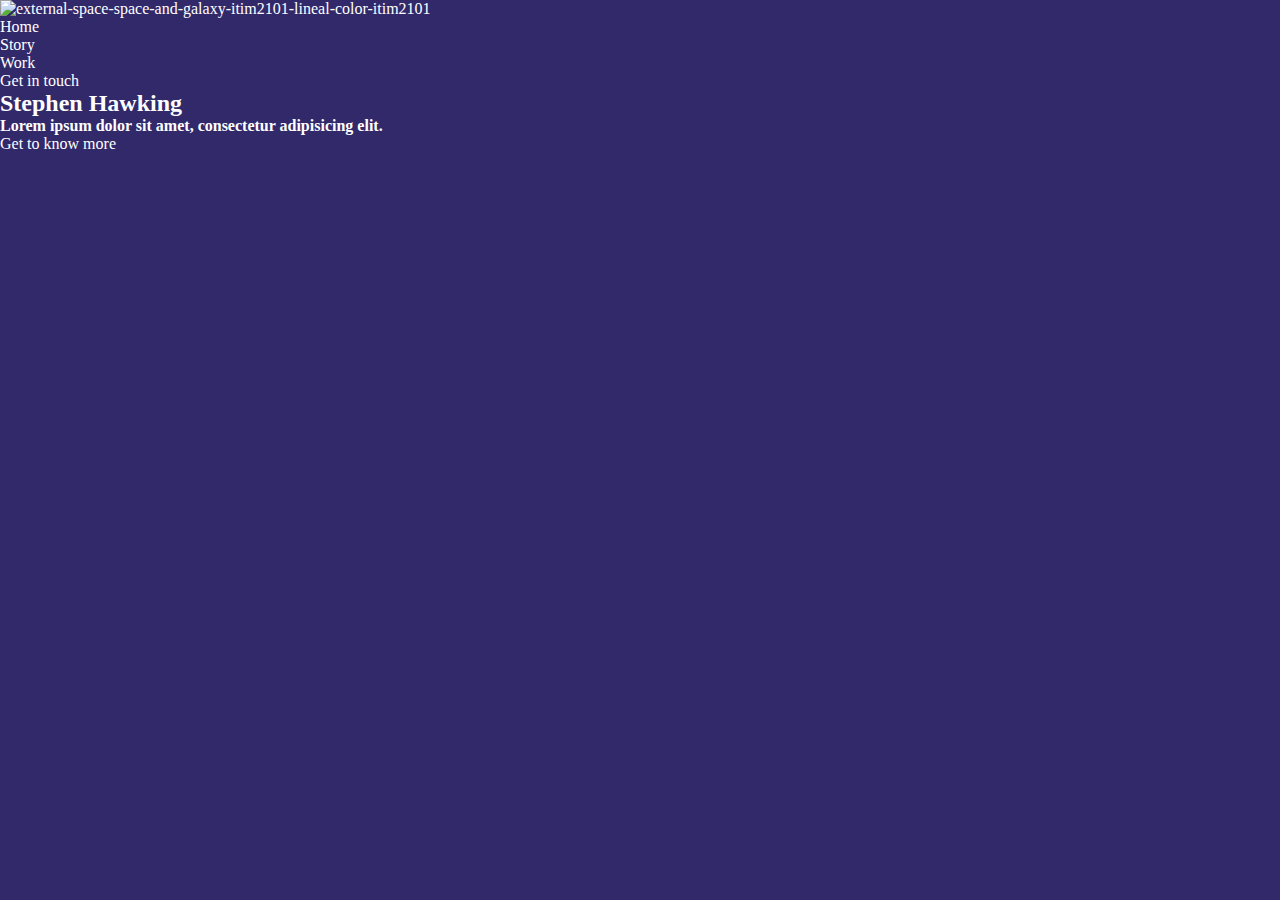
==== viktoria/interm_ex/tribute.html @ 5812f0fa "added html, some scss" ====
<!DOCTYPE html>
<html lang="en">
<head>
    <meta charset="UTF-8">
    <meta name="viewport" content="width=device-width, initial-scale=1.0">
    <title>Tribute page</title>
    <link rel="stylesheet" href="tribute.css">
</head>
<body>
    <nav class="bar">
        <img width="64" height="64" src="https://img.icons8.com/external-itim2101-lineal-color-itim2101/64/external-space-space-and-galaxy-itim2101-lineal-color-itim2101.png" alt="external-space-space-and-galaxy-itim2101-lineal-color-itim2101"/>
        <ul>
            <li>Home</li>
            <li>Story</li>
            <li>Work</li>
            <li>Get in touch</li>
        </ul>
    </nav>
    <div class="container">
        <div class="name">
            <h2>
                Stephen Hawking
            </h2>
        </div>
        <div class="text">
            <h4>
                Lorem ipsum dolor sit amet, consectetur adipisicing elit.
            </h4>
        </div>
        <div class="down">
            <p>Get to know more</p>
        </div>
    </div>
</body>
</html>
---- viktoria/interm_ex/tribute.css ----
* {
  margin: 0;
  padding: 0;
  box-sizing: border-box;
}

body {
  background-color: #32296B;
  color: white;
  font-family: "Lucida Bright", Georgia, serif;
}

.bar {
  background-color: #32296B;
}/*# sourceMappingURL=tribute.css.map */
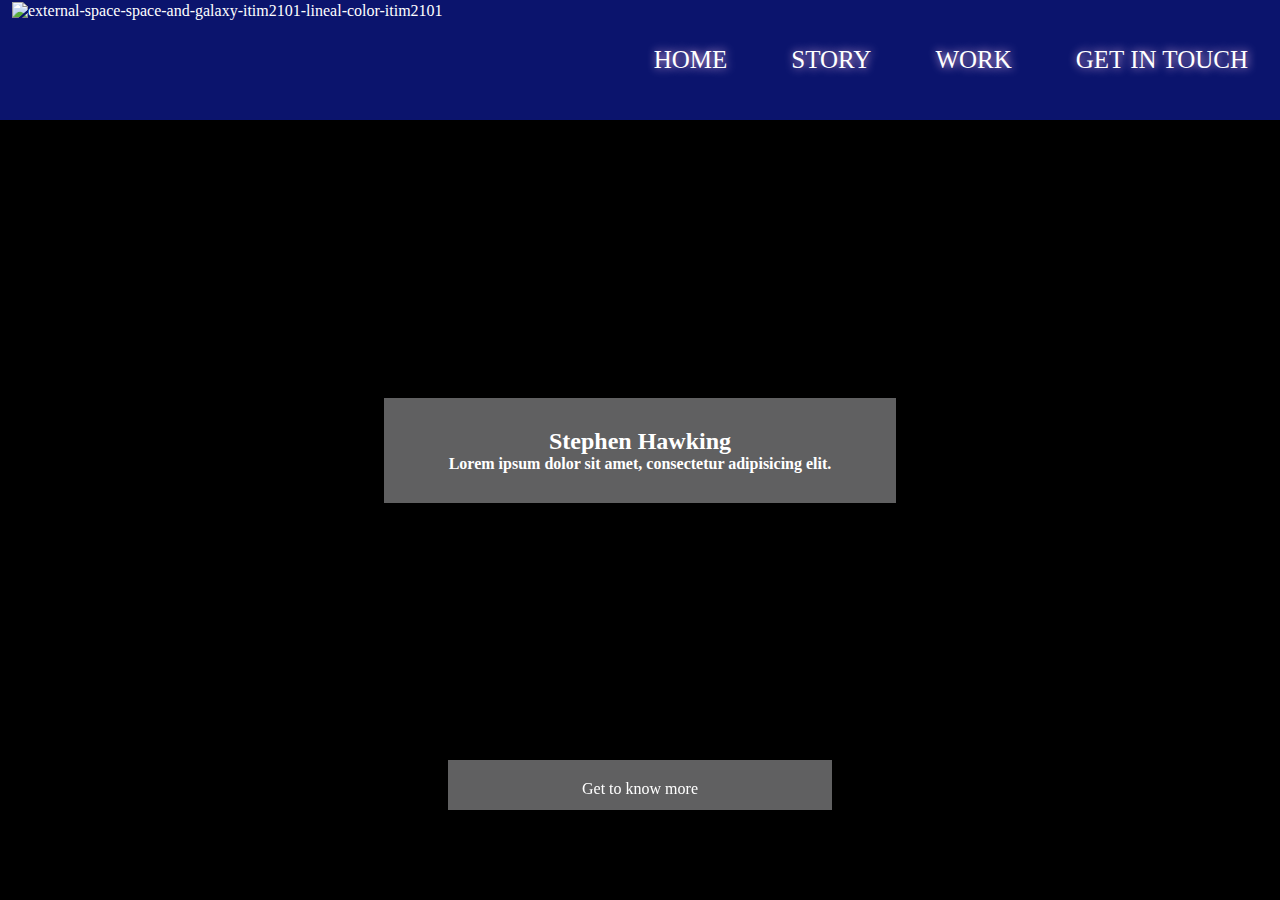
==== commit e2960174: "in a process" ====
--- a/viktoria/interm_ex/tribute.html
+++ b/viktoria/interm_ex/tribute.html
@@ -8,28 +8,34 @@
 </head>
 <body>
     <nav class="bar">
-        <img width="64" height="64" src="https://img.icons8.com/external-itim2101-lineal-color-itim2101/64/external-space-space-and-galaxy-itim2101-lineal-color-itim2101.png" alt="external-space-space-and-galaxy-itim2101-lineal-color-itim2101"/>
+            <img src="https://img.icons8.com/external-itim2101-lineal-color-itim2101/64/external-space-space-and-galaxy-itim2101-lineal-color-itim2101.png" alt="external-space-space-and-galaxy-itim2101-lineal-color-itim2101"/>
         <ul>
-            <li>Home</li>
-            <li>Story</li>
-            <li>Work</li>
-            <li>Get in touch</li>
+            <li>
+                <a href="#">Home</a>
+            </li>
+            <li>
+                <a href="#">Story</a>
+            </li>
+            <li>
+                <a href="#">Work</a>
+            </li>
+            <li>
+                <a href="#">Get in touch</a>
+            </li>
         </ul>
     </nav>
     <div class="container">
-        <div class="name">
+        <div class="content">
             <h2>
                 Stephen Hawking
             </h2>
-        </div>
-        <div class="text">
             <h4>
                 Lorem ipsum dolor sit amet, consectetur adipisicing elit.
             </h4>
         </div>
-        <div class="down">
+        <footer>
             <p>Get to know more</p>
-        </div>
+        </footer>
     </div>
 </body>
 </html>--- a/viktoria/interm_ex/tribute.css
+++ b/viktoria/interm_ex/tribute.css
@@ -5,11 +5,71 @@
 }
 
 body {
-  background-color: #32296B;
+  background-color: black;
   color: white;
   font-family: "Lucida Bright", Georgia, serif;
+  background-image: url(https://cdn.pixabay.com/photo/2016/11/29/05/45/astronomy-1867616_1280.jpg);
+  background-size: cover;
 }
 
-.bar {
-  background-color: #32296B;
+nav {
+  background-color: #0B146D;
+  display: flex;
+  justify-content: space-between;
+  align-items: center;
+  position: fixed;
+  top: 0;
+  left: 0;
+  width: 100%;
+  height: 120px;
+}
+nav img {
+  height: 100%;
+  padding: 2px;
+  margin: 10px 10px;
+}
+nav ul {
+  display: flex;
+  list-style: none;
+}
+nav a {
+  text-decoration: none;
+  text-transform: uppercase;
+  text-shadow: 1px 0px 10px #FAC6F0;
+  font-size: 25px;
+  color: white;
+  display: inline-block;
+  padding: 1rem 2rem;
+}
+nav a:hover {
+  color: #F79D12;
+}
+
+.container {
+  width: 100%;
+  height: 100vh;
+  display: flex;
+  justify-content: center;
+  align-items: center;
+  text-align: center;
+}
+.container .content {
+  background-color: rgba(192, 192, 194, 0.5);
+  width: 40%;
+  padding: 30px 30px;
+}
+
+footer {
+  width: 30%;
+  display: inline-block;
+  justify-content: center;
+  align-items: center;
+  text-align: center;
+  position: fixed;
+  bottom: 10%;
+}
+footer p {
+  background-color: rgba(192, 192, 194, 0.5);
+  height: 50px;
+  padding: 20px 20px;
 }/*# sourceMappingURL=tribute.css.map */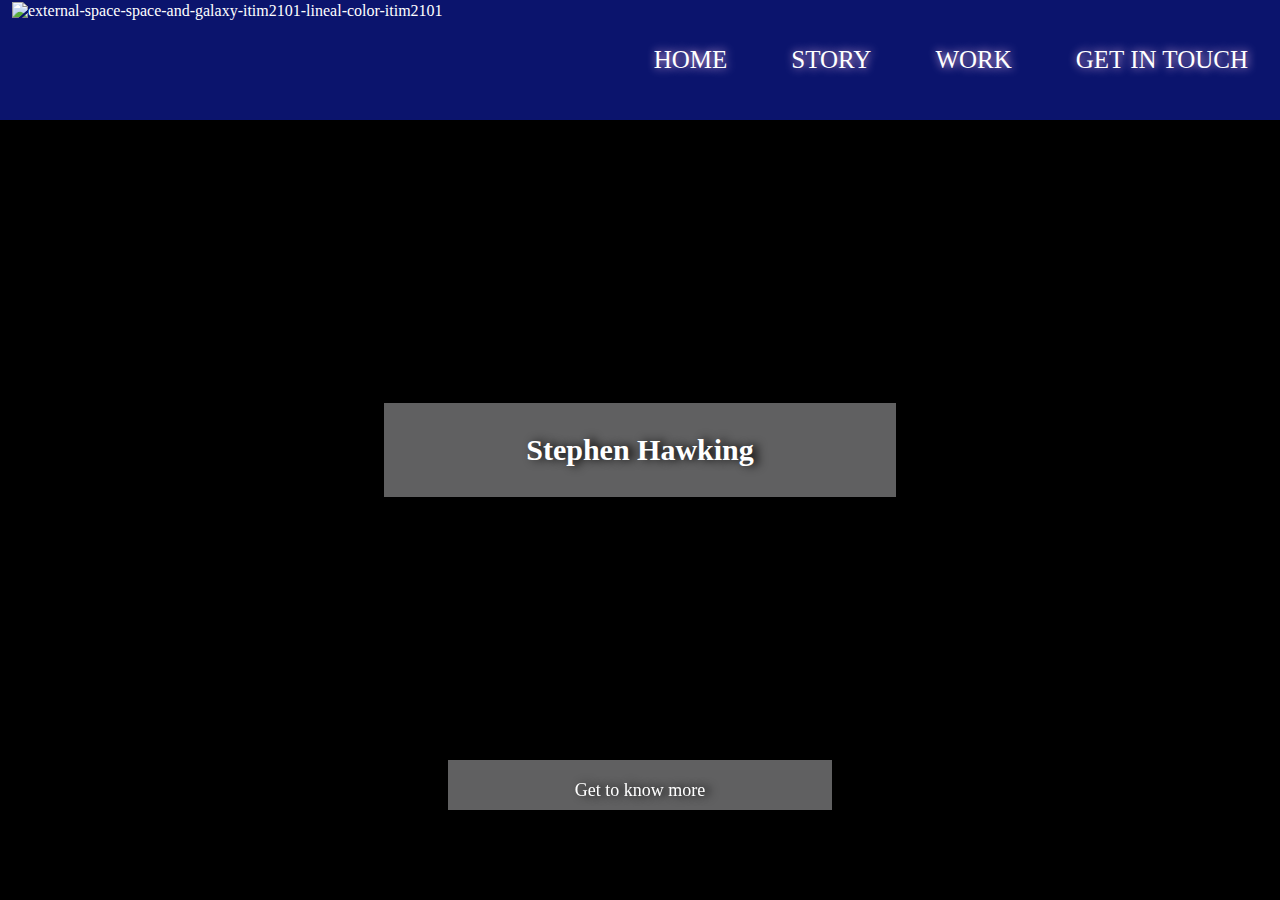
==== commit 76da9876: "almost there" ====
--- a/viktoria/interm_ex/tribute.html
+++ b/viktoria/interm_ex/tribute.html
@@ -29,12 +29,9 @@
             <h2>
                 Stephen Hawking
             </h2>
-            <h4>
-                Lorem ipsum dolor sit amet, consectetur adipisicing elit.
-            </h4>
         </div>
         <footer>
-            <p>Get to know more</p>
+            <p>Get to know <a href="tribute.html">more</a></p>
         </footer>
     </div>
 </body>
--- a/viktoria/interm_ex/tribute.css
+++ b/viktoria/interm_ex/tribute.css
@@ -52,6 +52,8 @@
   justify-content: center;
   align-items: center;
   text-align: center;
+  font-size: 20px;
+  text-shadow: 5px 0px 10px #000000;
 }
 .container .content {
   background-color: rgba(192, 192, 194, 0.5);
@@ -67,9 +69,23 @@
   text-align: center;
   position: fixed;
   bottom: 10%;
+  text-shadow: 5px 0px 10px #000000;
+  font-size: 18px;
+}
+footer:hover {
+  background-color: #ffffff;
 }
 footer p {
   background-color: rgba(192, 192, 194, 0.5);
   height: 50px;
   padding: 20px 20px;
+}
+footer p a {
+  text-decoration: none;
+  color: white;
+  transition: 1s;
+}
+footer p a:hover {
+  font-size: 30px;
+  color: #0B146D;
 }/*# sourceMappingURL=tribute.css.map */